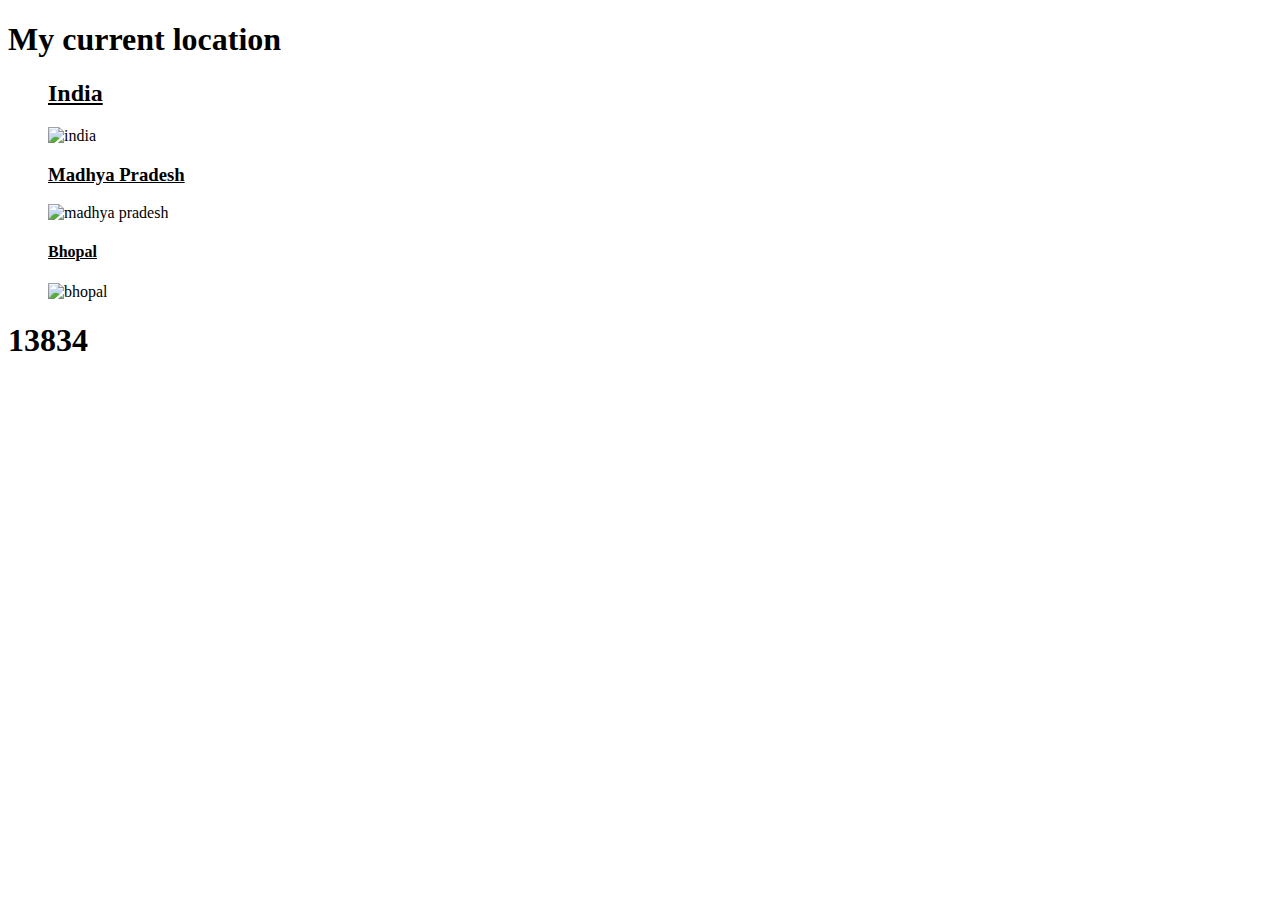
==== index.html @ 39f0ad88 "all clear" ====
<!DOCTYPE html>
<html lang="en">
<head>
    <meta charset="UTF-8">
    <meta name="viewport" content="width=, initial-scale=1.0">
    <title>vansh</title>
</head>
<body>
    <h1> My current location </h1>
    <ul>
        <h2><u><b>India</b></u></h2>
        <img src="https://tse1.mm.bing.net/th?id=OIP.ftUjs0LAG0XVVK2ca9--_QHaIJ&pid=Api&P=0&h=180" alt="india" height="200">
  <br>
        <h3><u>Madhya Pradesh</u></h3>
        <img src="https://thumbs.dreamstime.com/z/madhya-pradesh-map-political-administrative-map-madhya-pradesh-districts-name-showing-international-madhya-pradesh-map-218732391.jpg" alt="madhya pradesh" height="200">
  <br>
        <h4><u>Bhopal</u></h4>
       <img src="https://www.veethi.com/images/maps/districts/madhya-pradesh/bhopal_district_map.png" alt="bhopal" height="200">
      
    
    </ul>
    <h1>13834</h1>

  
  
  
</body>
</html>
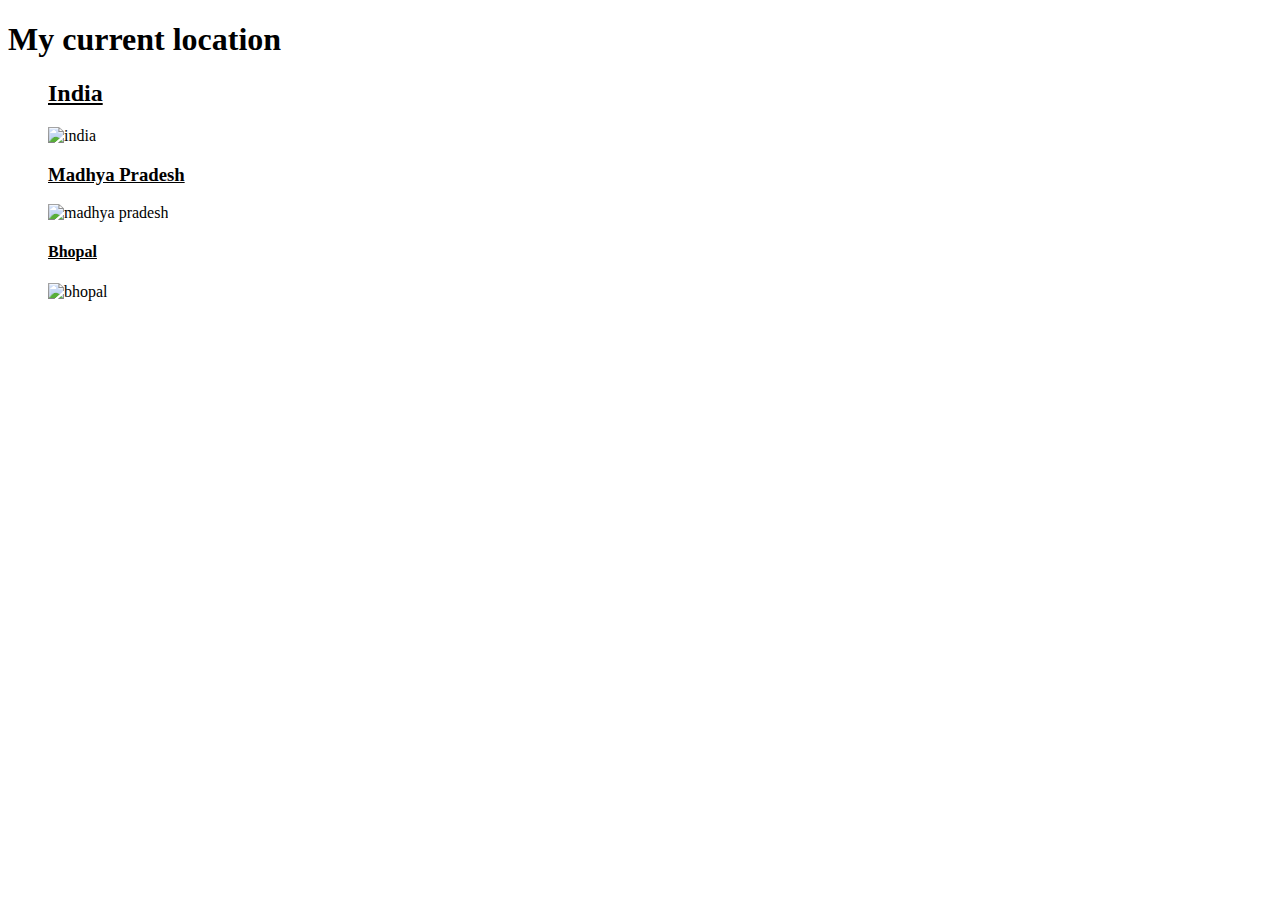
==== commit 3f80ad53: "deletion" ====
--- a/index.html
+++ b/index.html
@@ -19,8 +19,6 @@
       
     
     </ul>
-    <h1>13834</h1>
-
   
   
   
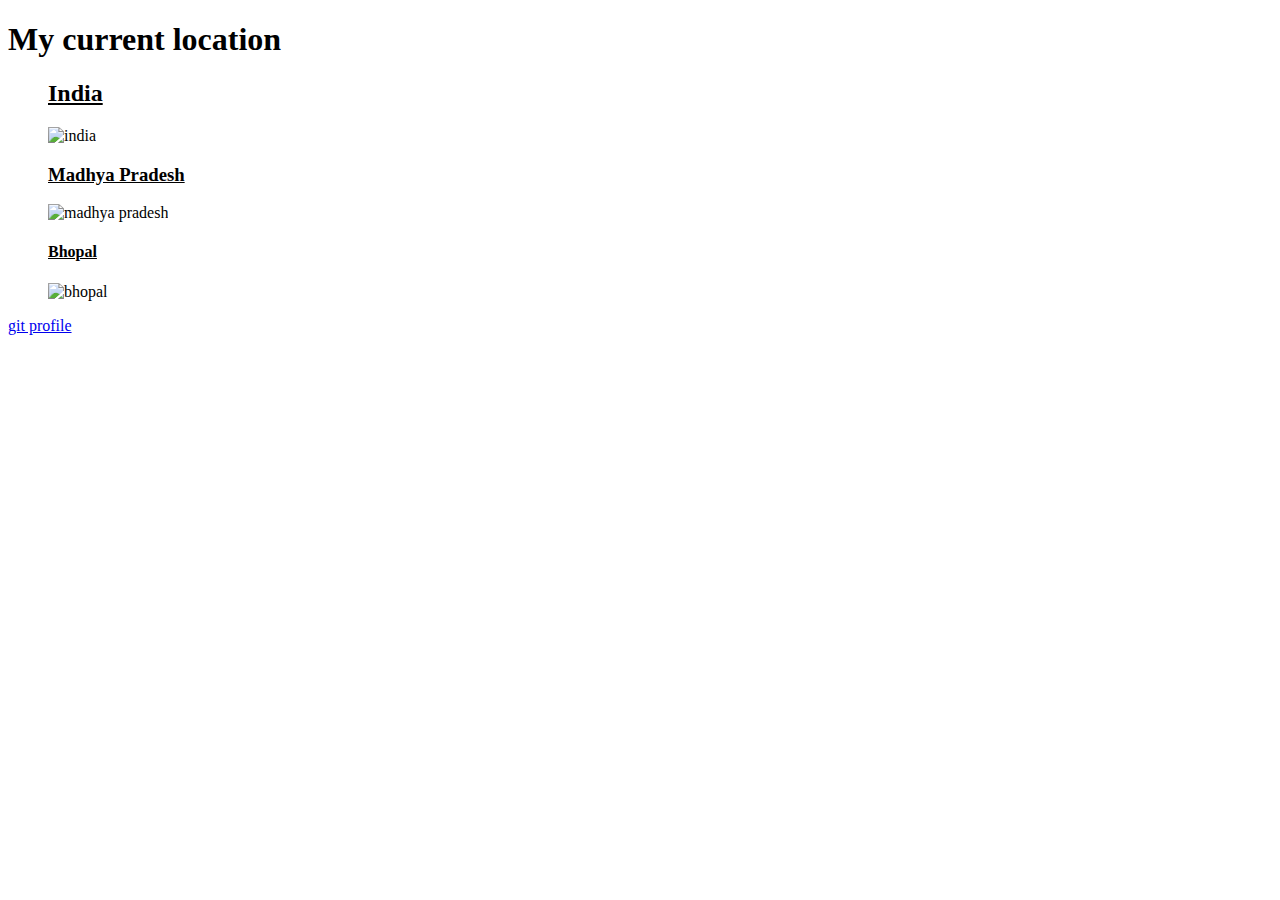
==== commit a0c15de2: "a href" ====
--- a/index.html
+++ b/index.html
@@ -19,6 +19,7 @@
       
     
     </ul>
+    <a href="https://github.com/Vanshchouksey21">git profile</a>
   
   
   
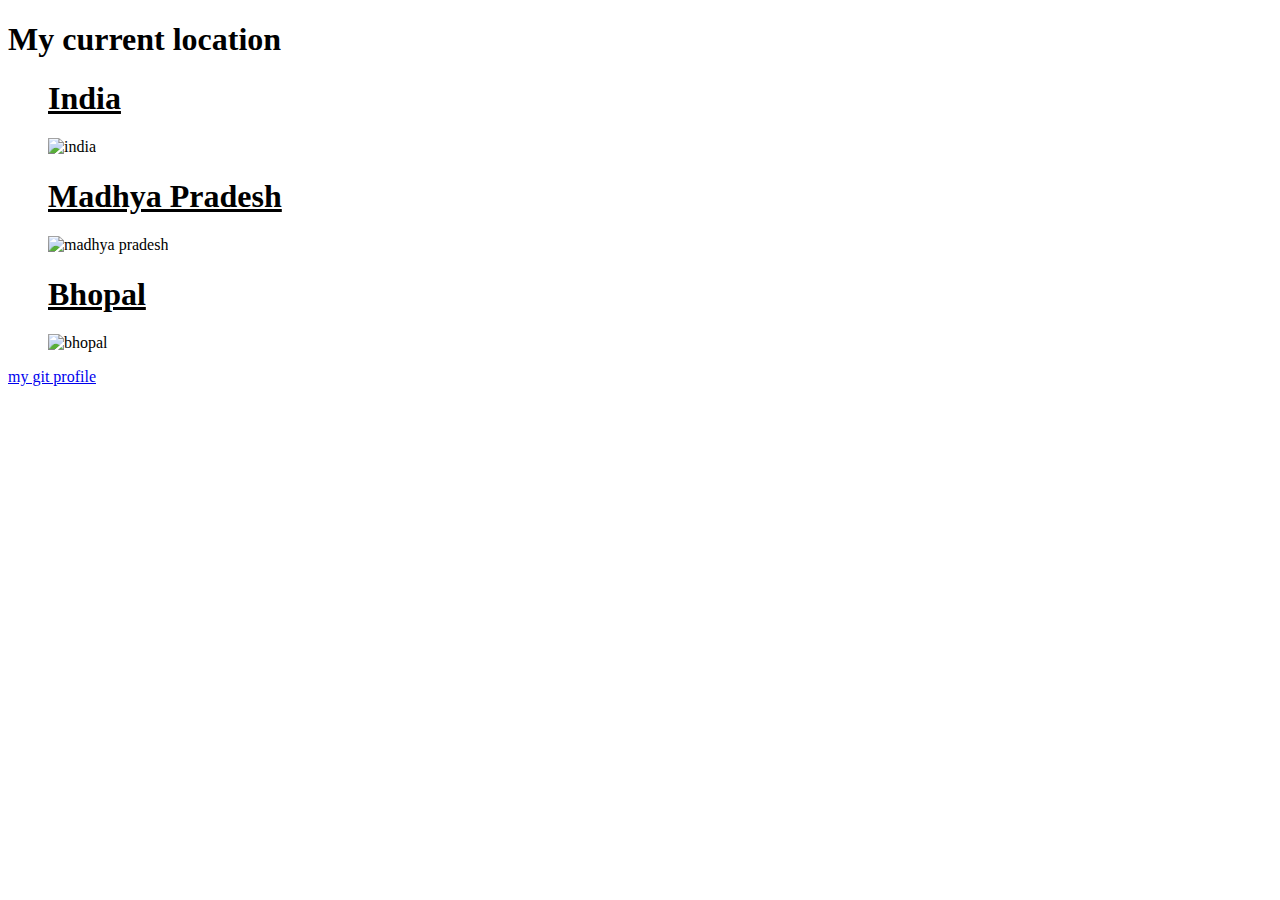
==== commit 9c182984: "new" ====
--- a/index.html
+++ b/index.html
@@ -8,18 +8,18 @@
 <body>
     <h1> My current location </h1>
     <ul>
-        <h2><u><b>India</b></u></h2>
+        <h1><u><b>India</b></u></h1>
         <img src="https://tse1.mm.bing.net/th?id=OIP.ftUjs0LAG0XVVK2ca9--_QHaIJ&pid=Api&P=0&h=180" alt="india" height="200">
   <br>
-        <h3><u>Madhya Pradesh</u></h3>
+        <h1><u>Madhya Pradesh</u></h1>
         <img src="https://thumbs.dreamstime.com/z/madhya-pradesh-map-political-administrative-map-madhya-pradesh-districts-name-showing-international-madhya-pradesh-map-218732391.jpg" alt="madhya pradesh" height="200">
   <br>
-        <h4><u>Bhopal</u></h4>
+        <h1><u>Bhopal</u></h1>
        <img src="https://www.veethi.com/images/maps/districts/madhya-pradesh/bhopal_district_map.png" alt="bhopal" height="200">
       
     
     </ul>
-    <a href="https://github.com/Vanshchouksey21">git profile</a>
+    <a href="https://github.com/Vanshchouksey21"> my git profile</a>
   
   
   
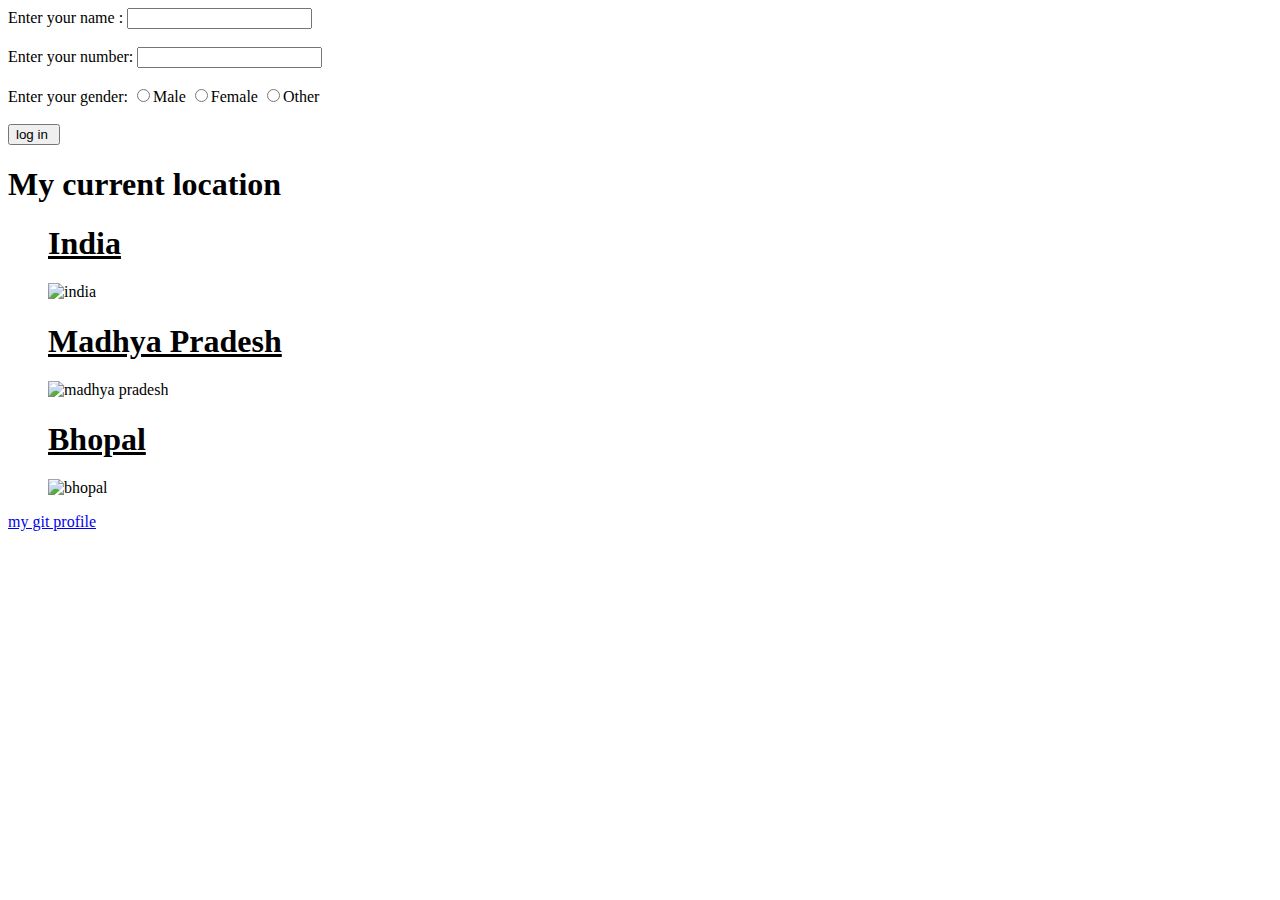
==== commit 6160f5e2: "form" ====
--- a/index.html
+++ b/index.html
@@ -4,8 +4,21 @@
     <meta charset="UTF-8">
     <meta name="viewport" content="width=, initial-scale=1.0">
     <title>vansh</title>
+    <link rel="icon" href="IMG_4208 (3).jpg">
 </head>
+
 <body>
+    <form>
+        Enter your name : <input  type="text" required > <br><br>
+        Enter your number: <input type=" number"> <br> <br>
+        Enter your gender:
+      <input type="radio"  name="gender">Male
+      <input type="radio"  name="gender">Female
+      <input type="radio"  name="gender">Other <br><br>
+    
+        <input type="submit" value="log in ">
+
+    </form>
     <h1> My current location </h1>
     <ul>
         <h1><u><b>India</b></u></h1>
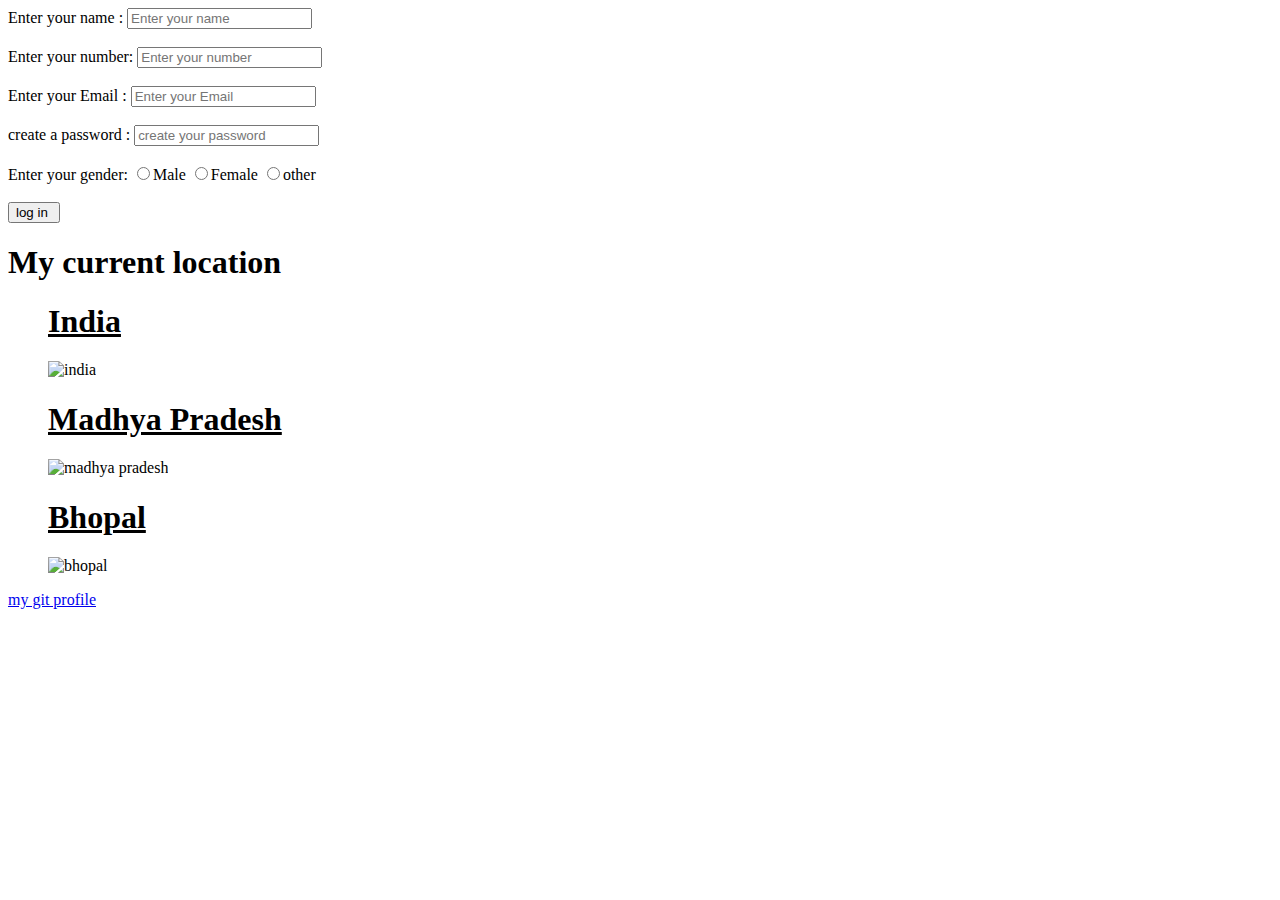
==== commit 08427ff6: "new" ====
--- a/index.html
+++ b/index.html
@@ -9,12 +9,15 @@
 
 <body>
     <form>
-        Enter your name : <input  type="text" required > <br><br>
-        Enter your number: <input type=" number"> <br> <br>
+
+        Enter your name : <input  type="text" required placeholder="Enter your name " > <br><br>
+        Enter your number: <input type=" number" required placeholder="Enter your number"> <br> <br>
+        Enter your Email : <input type="email" required placeholder="Enter your Email"> <br> <br>
+        create a password : <input type="password" required placeholder="create your password"> <br> <br>
         Enter your gender:
       <input type="radio"  name="gender">Male
       <input type="radio"  name="gender">Female
-      <input type="radio"  name="gender">Other <br><br>
+      <input type="radio"  name="gender">other <br><br>
     
         <input type="submit" value="log in ">
 
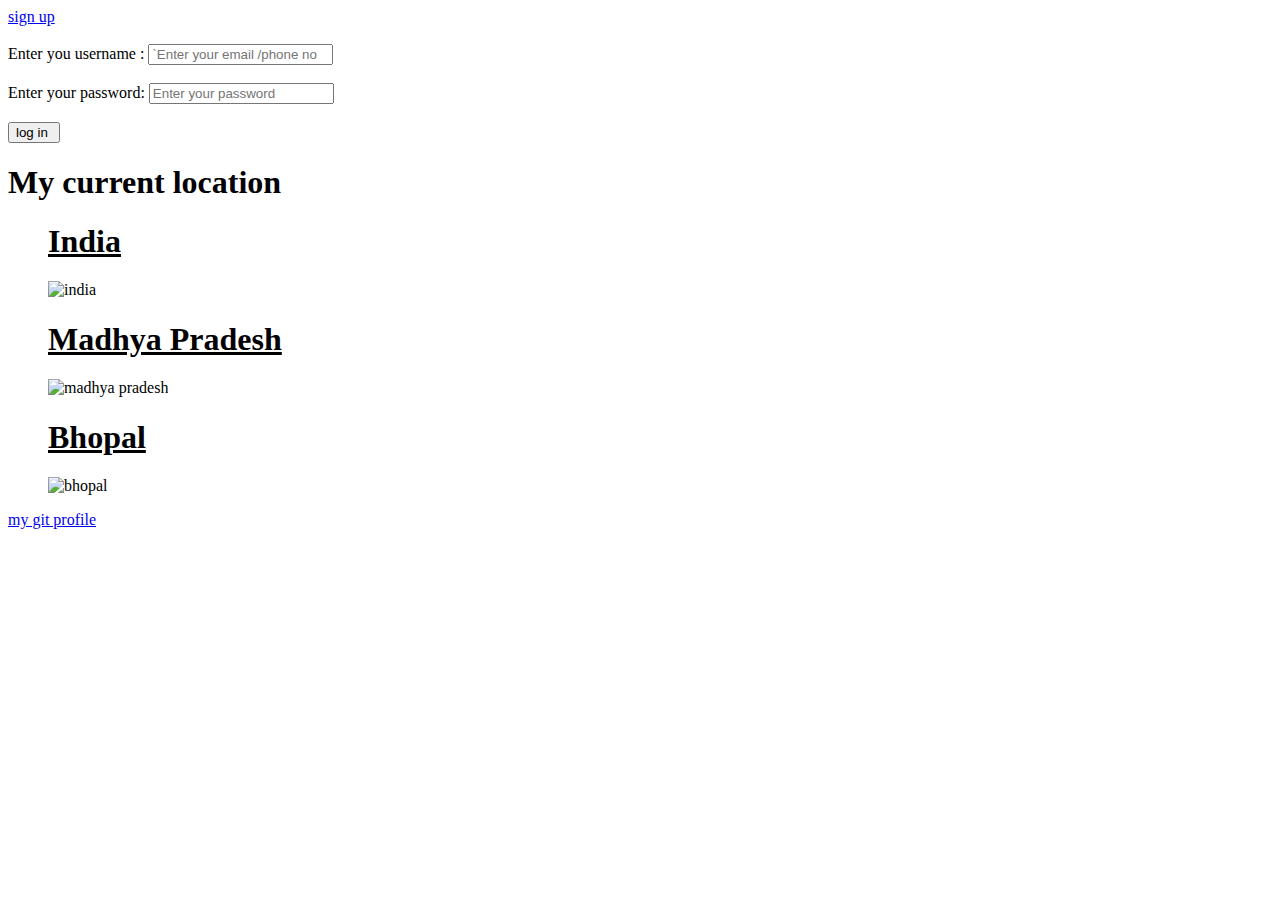
==== commit 223e8d73: "login page" ====
--- a/index.html
+++ b/index.html
@@ -8,20 +8,14 @@
 </head>
 
 <body>
+    <a href="form.html">sign up </a><br><br>
     <form>
-
-        Enter your name : <input  type="text" required placeholder="Enter your name " > <br><br>
-        Enter your number: <input type=" number" required placeholder="Enter your number"> <br> <br>
-        Enter your Email : <input type="email" required placeholder="Enter your Email"> <br> <br>
-        create a password : <input type="password" required placeholder="create your password"> <br> <br>
-        Enter your gender:
-      <input type="radio"  name="gender">Male
-      <input type="radio"  name="gender">Female
-      <input type="radio"  name="gender">other <br><br>
-    
+        Enter you username : <input type="text" placeholder="`Enter your email /phone no "> <br><br>
+        Enter your password: <input type="password" placeholder="Enter your password"><br><br>
         <input type="submit" value="log in ">
-
     </form>
+</body>
+</html>
     <h1> My current location </h1>
     <ul>
         <h1><u><b>India</b></u></h1>
